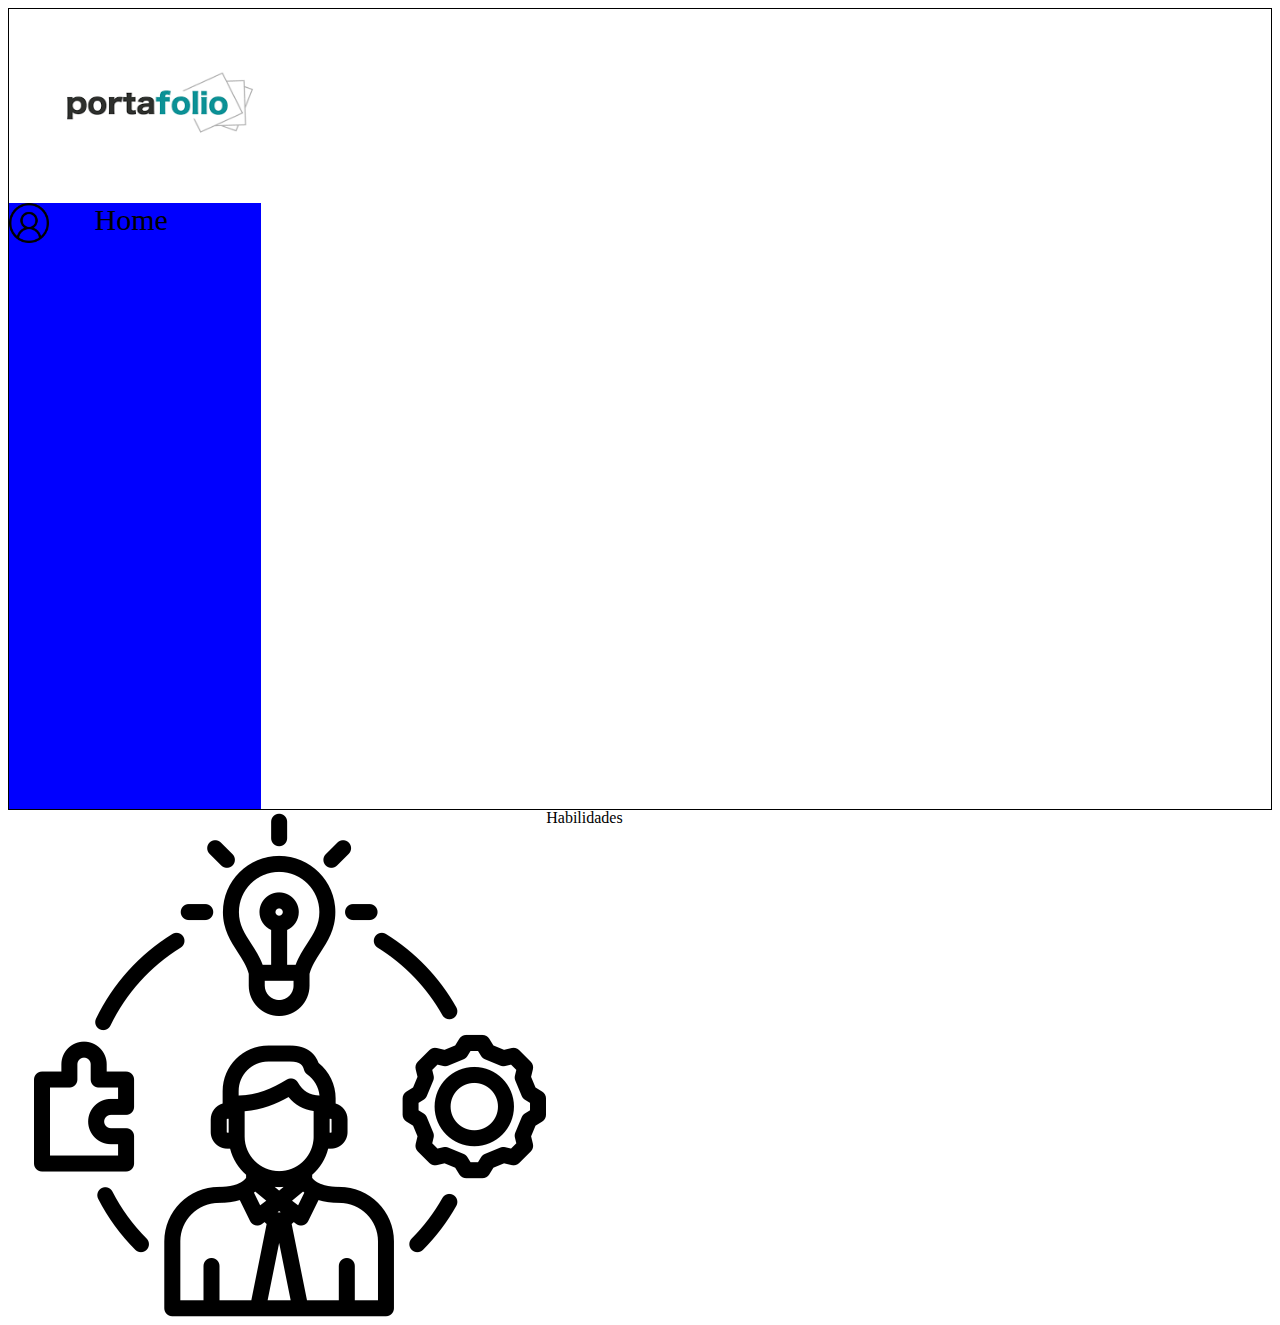
==== index.html @ e5d08dba "realizando stilos al index principal" ====
<!DOCTYPE html>
<html lang="en">
<head>
    <meta charset="UTF-8">
    <meta name="viewport" content="width=device-width, initial-scale=1.0">
    <title>portafolio</title>
    <link rel="stylesheet" href="stile.css/style.css">
</head>
<body>

<div class="container">
     <div class="container1">
        <div ><img id="fotop" src="img/portafolio.png" alt=""></div>

       <div class="containerimg">    
          <div class="align">
            <div><img id="sobremi" src="img/usuario.png" alt=""></div>
            <div class="home">Home</div>
           </div>
       </div>  
             
        <div class="align">
          <div><img id="habilidades" src="img/habilidades.png" alt=""></div>
          <div class="habilidades">Habilidades</div>
         </div>
     </div>  











     </div>

       <div class="container2">



      </div>








</div>










</body>
</html>
---- stile.css/style.css ----
.container{
display: grid;
grid-template-columns: 20% 80%;
border: solid 1px black;
}

.container1{
background-color: rgb(255, 255, 255);
height: 800px;
width: 100%;



}

.container2{
width: 100%;
background-color: chocolate;


}

#fotop{
width: 200px;
margin-left: 50px;
height: 190px;

}

#home{
margin-top: 400px;

font-size: 20px;

}

#sobremi{
height:40px ;
width:40px ;

}

.conusu{
display: grid;   
grid-template-columns: 100%;
width:100%;
height:300px ;
background-color: rgb(0, 255, 68);
}

.align {
display: flex;
margin-left: 10%;
}

.home {
    font-size: 30px;
    margin-left: 2000%;
    margin-top: 4%;
}
.containerimg{
background-color: blue;
display: grid;
grid-template-columns: 1%;
height: 606px;


}
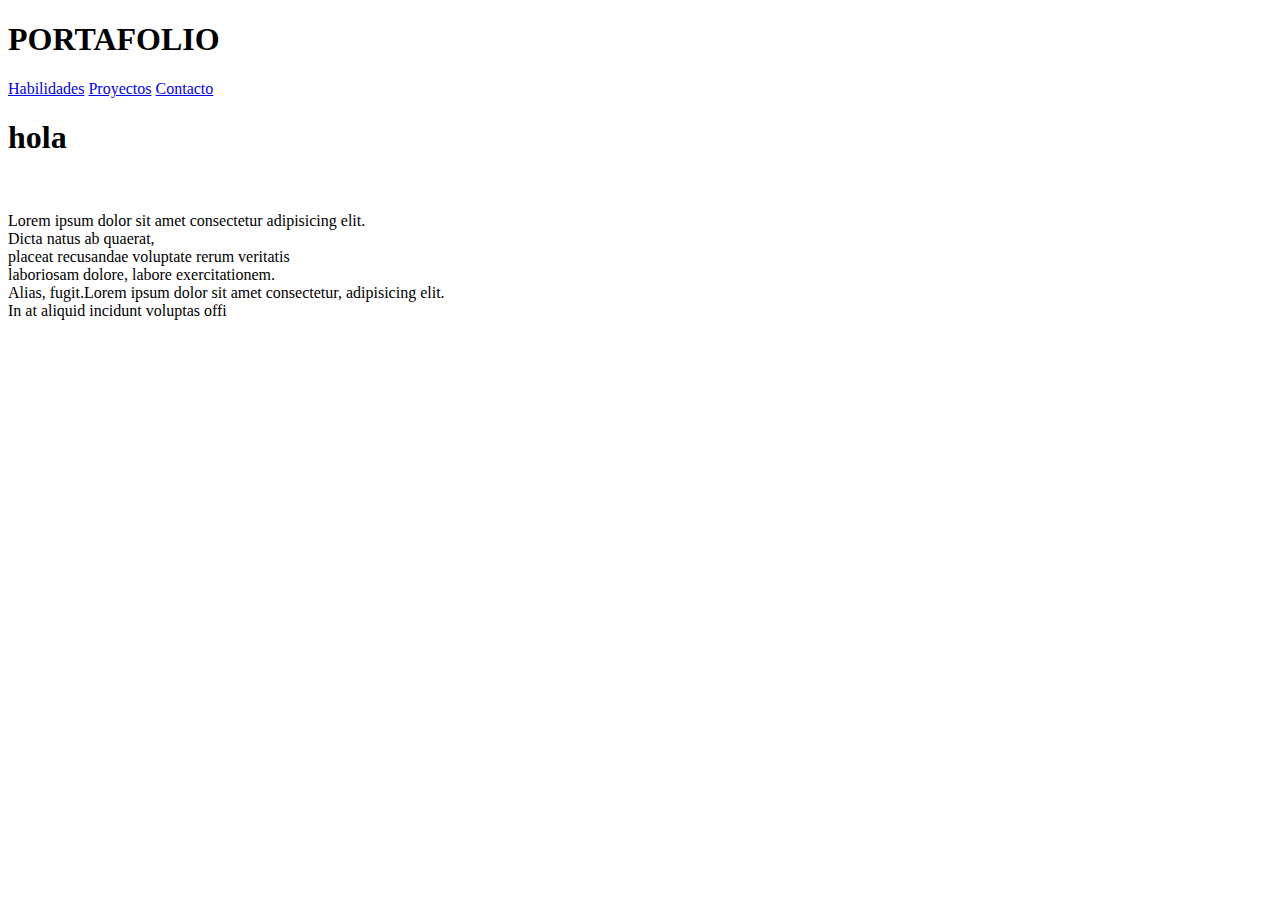
==== commit 3a188fc0: "realice funciones para html" ====
--- a/index.html
+++ b/index.html
@@ -1,65 +1,35 @@
 <!DOCTYPE html>
 <html lang="en">
+
 <head>
-    <meta charset="UTF-8">
-    <meta name="viewport" content="width=device-width, initial-scale=1.0">
-    <title>portafolio</title>
-    <link rel="stylesheet" href="stile.css/style.css">
+  <meta charset="UTF-8">
+  <meta name="viewport" content="width=device-width, initial-scale=1.0">
+  <title>portafolio</title>
+  <link rel="stylesheet" href="./portafolio/css/style.css">
 </head>
+
 <body>
+  <div class="container">
+    <div class="container1">
+      <h1 id="portafoliotex">PORTAFOLIO</h1>
 
-<div class="container">
-     <div class="container1">
-        <div ><img id="fotop" src="img/portafolio.png" alt=""></div>
-
-       <div class="containerimg">    
-          <div class="align">
-            <div><img id="sobremi" src="img/usuario.png" alt=""></div>
-            <div class="home">Home</div>
-           </div>
-       </div>  
-             
-        <div class="align">
-          <div><img id="habilidades" src="img/habilidades.png" alt=""></div>
-          <div class="habilidades">Habilidades</div>
-         </div>
-     </div>  
-
-
-
-
-
-
-
-
-
-
-
-     </div>
-
-       <div class="container2">
-
-
-
+      <div class="container2">
+        <a id="stilo" href="habilidades.html">Habilidades</a>
+        <a id="stilo" href="proyectos.html">Proyectos</a>
+        <a id="stilo" href="contacto.html">Contacto</a>
       </div>
-
-
-
-
-
-
-
-
-</div>
-
-
-
-
-
-
+    </div>
+  </div>
+<h1>hola</h1>
+  <div class="div1">
+   <img id="foto" src="portafolio/img/showmas.jpg" alt="">
+    <p id="texto"> Lorem ipsum dolor sit amet consectetur adipisicing elit. <br> Dicta natus ab quaerat,  <br> placeat recusandae voluptate rerum veritatis <br> laboriosam dolore, labore exercitationem. <br> Alias, fugit.Lorem ipsum dolor sit amet consectetur, adipisicing elit. <br>  In at aliquid incidunt voluptas offi</p>
+   
+  </div>
 
 
 
 
 </body>
+
 </html>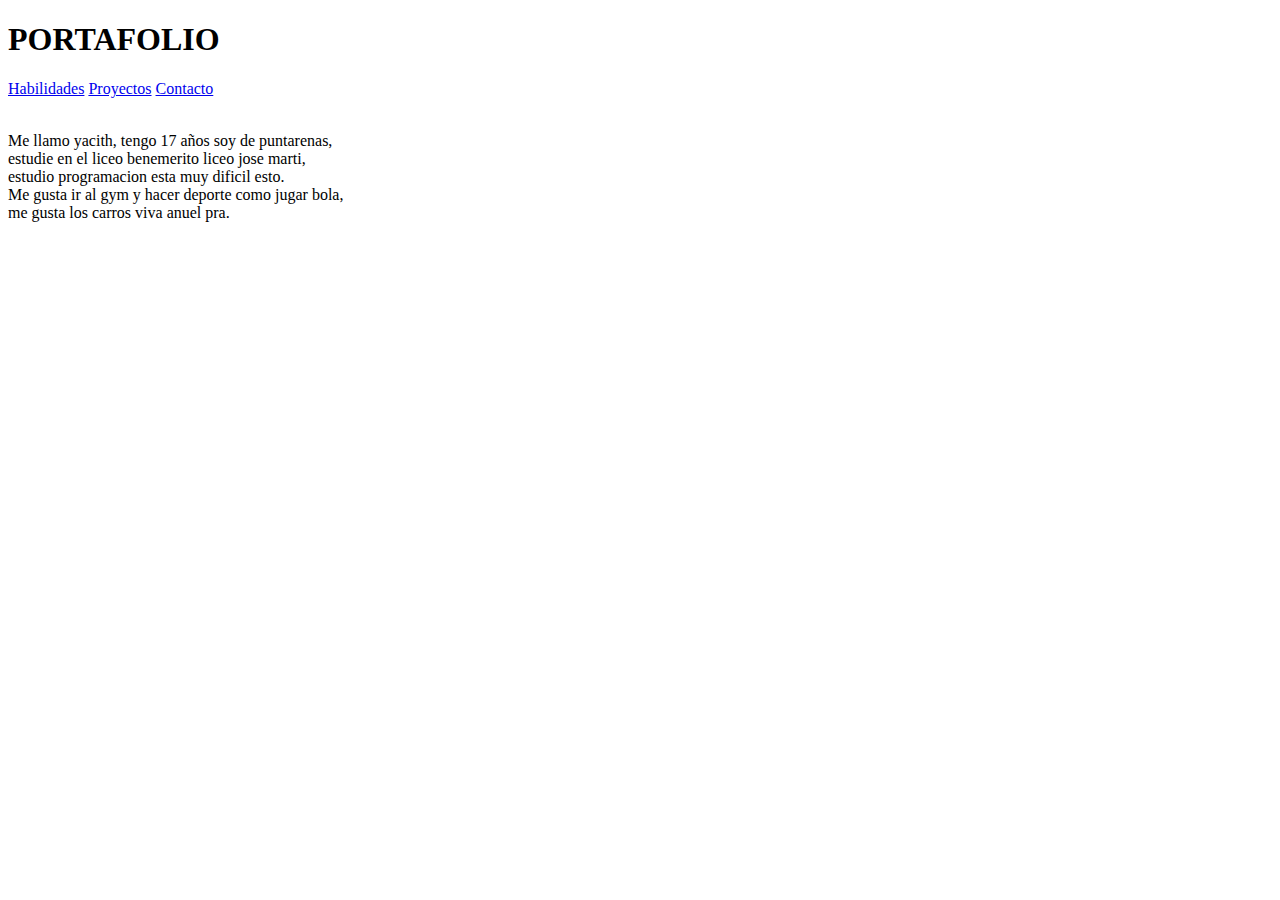
==== commit 3fe4cea3: "poniendo stilos al index proyecto y estilos alas paginas" ====
--- a/index.html
+++ b/index.html
@@ -5,7 +5,7 @@
   <meta charset="UTF-8">
   <meta name="viewport" content="width=device-width, initial-scale=1.0">
   <title>portafolio</title>
-  <link rel="stylesheet" href="./portafolio/css/style.css">
+  <link rel="stylesheet" href="/portafolio/css/style.css">
 </head>
 
 <body>
@@ -20,10 +20,9 @@
       </div>
     </div>
   </div>
-<h1>hola</h1>
   <div class="div1">
-   <img id="foto" src="portafolio/img/showmas.jpg" alt="">
-    <p id="texto"> Lorem ipsum dolor sit amet consectetur adipisicing elit. <br> Dicta natus ab quaerat,  <br> placeat recusandae voluptate rerum veritatis <br> laboriosam dolore, labore exercitationem. <br> Alias, fugit.Lorem ipsum dolor sit amet consectetur, adipisicing elit. <br>  In at aliquid incidunt voluptas offi</p>
+   <img id="foto" src="/portafolio/img/showmas.jpg" alt="">
+    <p id="texto"> Me llamo yacith, tengo 17 años soy de puntarenas, <br> estudie en el liceo benemerito liceo jose marti, <br> estudio programacion esta muy dificil esto. <br> Me gusta ir al gym y hacer deporte como jugar bola, <br> me gusta los carros viva anuel pra. <br> </p>
    
   </div>
 
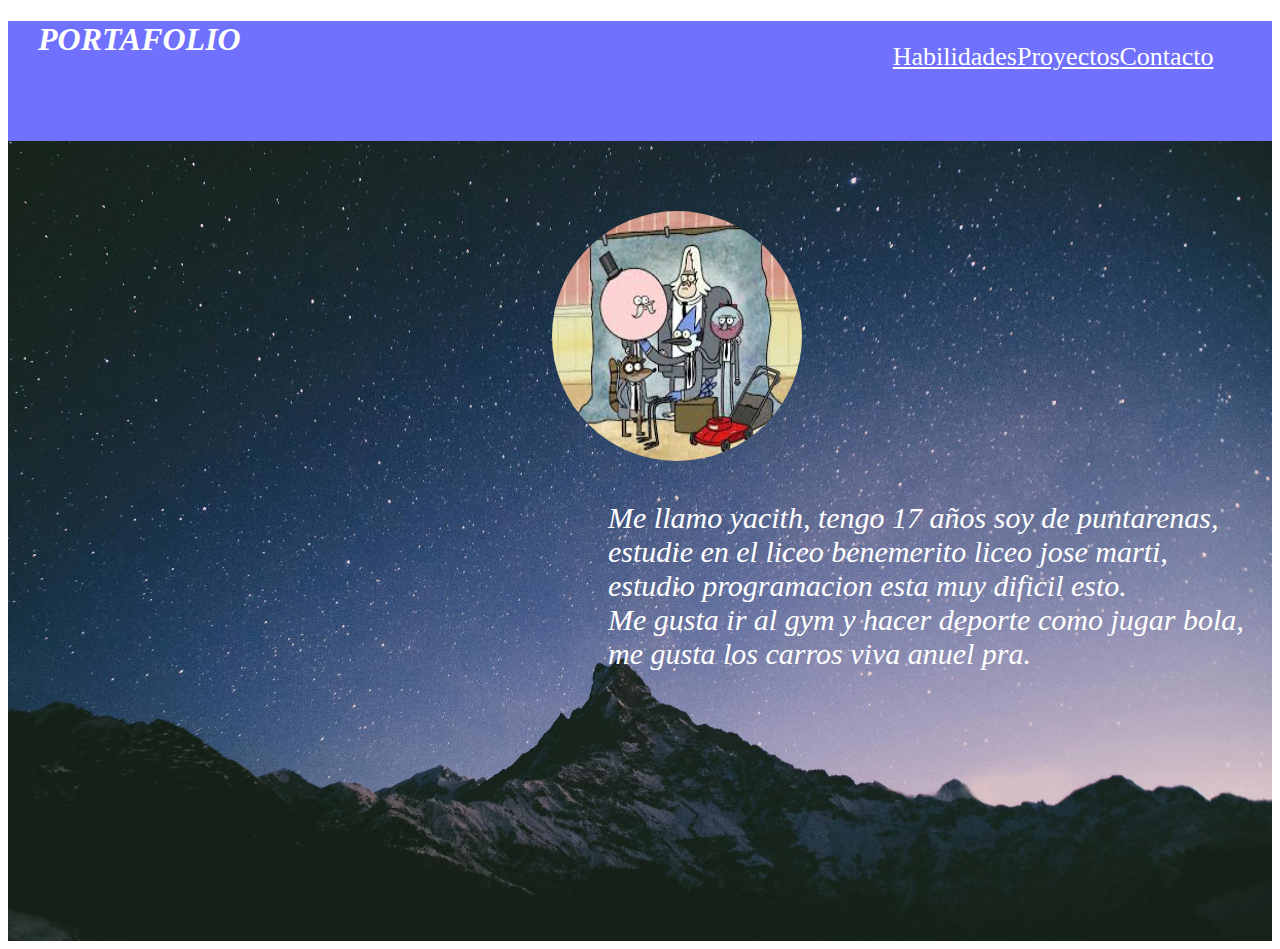
==== commit 3972fa72: "terminando los estilos de mi pagina" ====
--- a/index.html
+++ b/index.html
@@ -5,7 +5,7 @@
   <meta charset="UTF-8">
   <meta name="viewport" content="width=device-width, initial-scale=1.0">
   <title>portafolio</title>
-  <link rel="stylesheet" href="/portafolio/css/style.css">
+  <link rel="stylesheet" href="/css/style.css">
 </head>
 
 <body>
@@ -21,7 +21,7 @@
     </div>
   </div>
   <div class="div1">
-   <img id="foto" src="/portafolio/img/showmas.jpg" alt="">
+   <img id="foto" src="/img/showmas.jpg" alt="">
     <p id="texto"> Me llamo yacith, tengo 17 años soy de puntarenas, <br> estudie en el liceo benemerito liceo jose marti, <br> estudio programacion esta muy dificil esto. <br> Me gusta ir al gym y hacer deporte como jugar bola, <br> me gusta los carros viva anuel pra. <br> </p>
    
   </div>
--- a/css/style.css
+++ b/css/style.css
@@ -0,0 +1,71 @@
+#container{
+display: grid;
+grid-template-columns: 30% 70%;
+border: solid 2px rgb(0, 0, 0);
+}
+
+.container1{
+width: 100%;
+height: 120px;
+background-color: rgb(113, 113, 255);
+
+}
+
+.container2{
+display:flex;
+justify-content: center;
+justify-content: space-between;
+width: 25%;
+margin-left: 70%;
+margin-top: -3%;
+font-size: 26px;
+}
+
+.div1{
+display: grid;
+grid-template-columns: 100%;
+background-image: url("/img/montañaelite.jpeg");
+background-size: cover;
+height: 800px;
+
+}
+
+
+#foto{
+margin-left: 43%;
+margin-top: 70px;
+height: 250px;
+width: 250px;
+border-radius: 500px;
+
+}
+
+#texto{
+margin-left: 600px;
+margin-top: -200px;
+font-size: 30px;
+color: rgb(255, 255, 255);
+font-style: oblique;
+}
+
+#portafoliotex{
+    margin-left:30px;
+    font-style: oblique;
+    color:white ;
+
+}
+
+
+#stilo{
+color: rgb(255, 255, 255);
+
+
+}
+
+
+
+
+
+
+
+
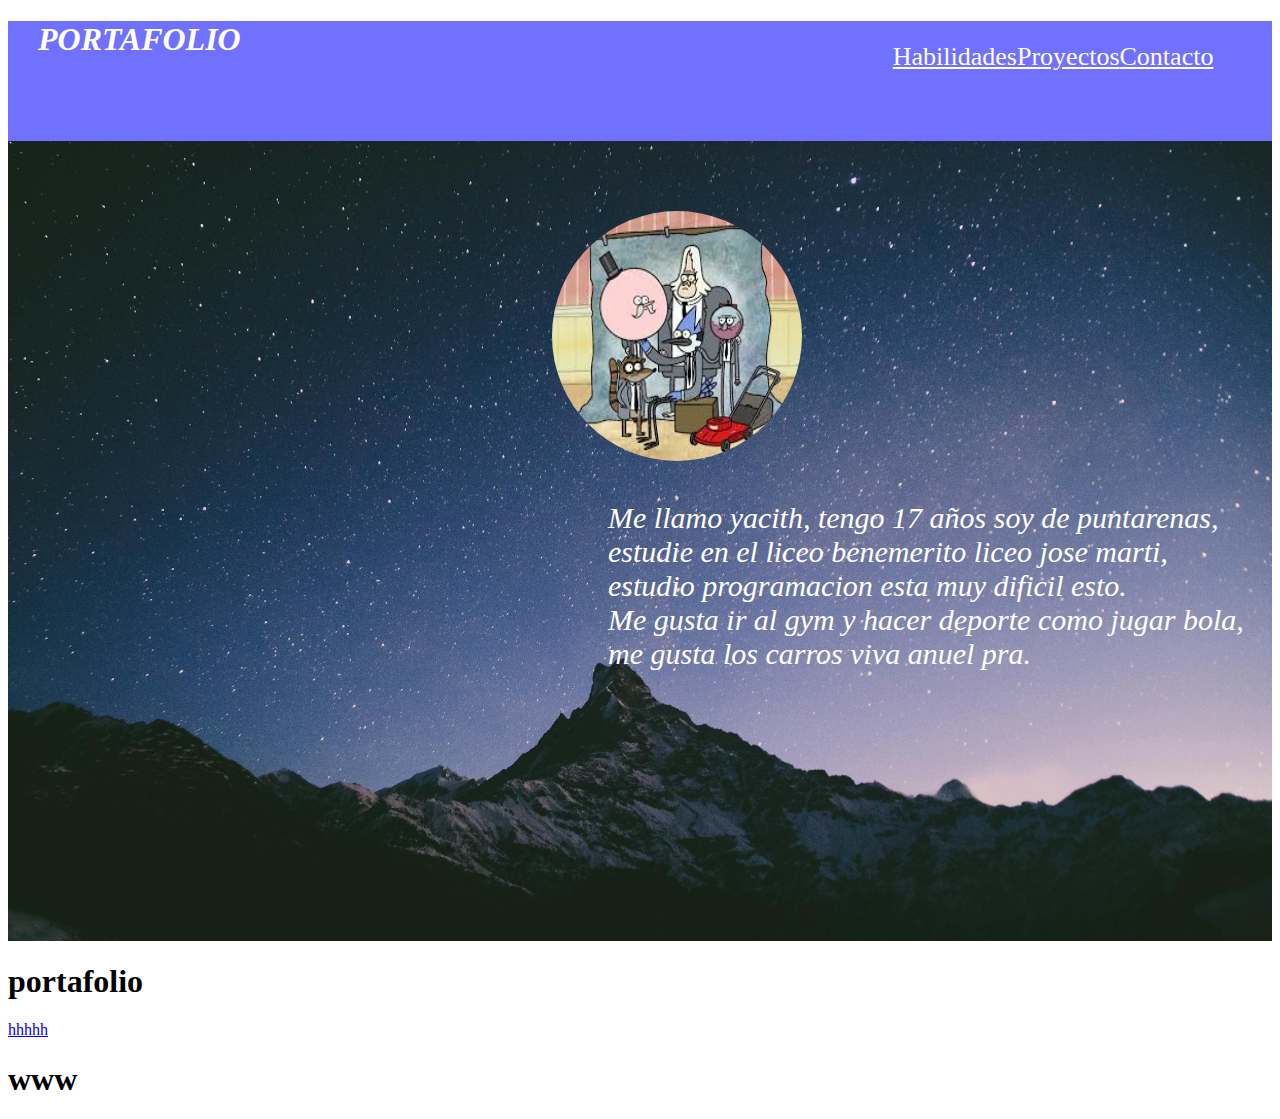
==== commit d6eb879f: "Merge branch 'main' into portafoliof" ====
--- a/index.html
+++ b/index.html
@@ -13,6 +13,7 @@
     <div class="container1">
       <h1 id="portafoliotex">PORTAFOLIO</h1>
 
+
       <div class="container2">
         <a id="stilo" href="habilidades.html">Habilidades</a>
         <a id="stilo" href="proyectos.html">Proyectos</a>
@@ -27,6 +28,11 @@
   </div>
 
 
+ <h1 id="titulo">portafolio</h1>
+<a href="../sobremi.html">hhhhh</a>
+<h1>www</h1>
+</nav>
+
 
 
 </body>
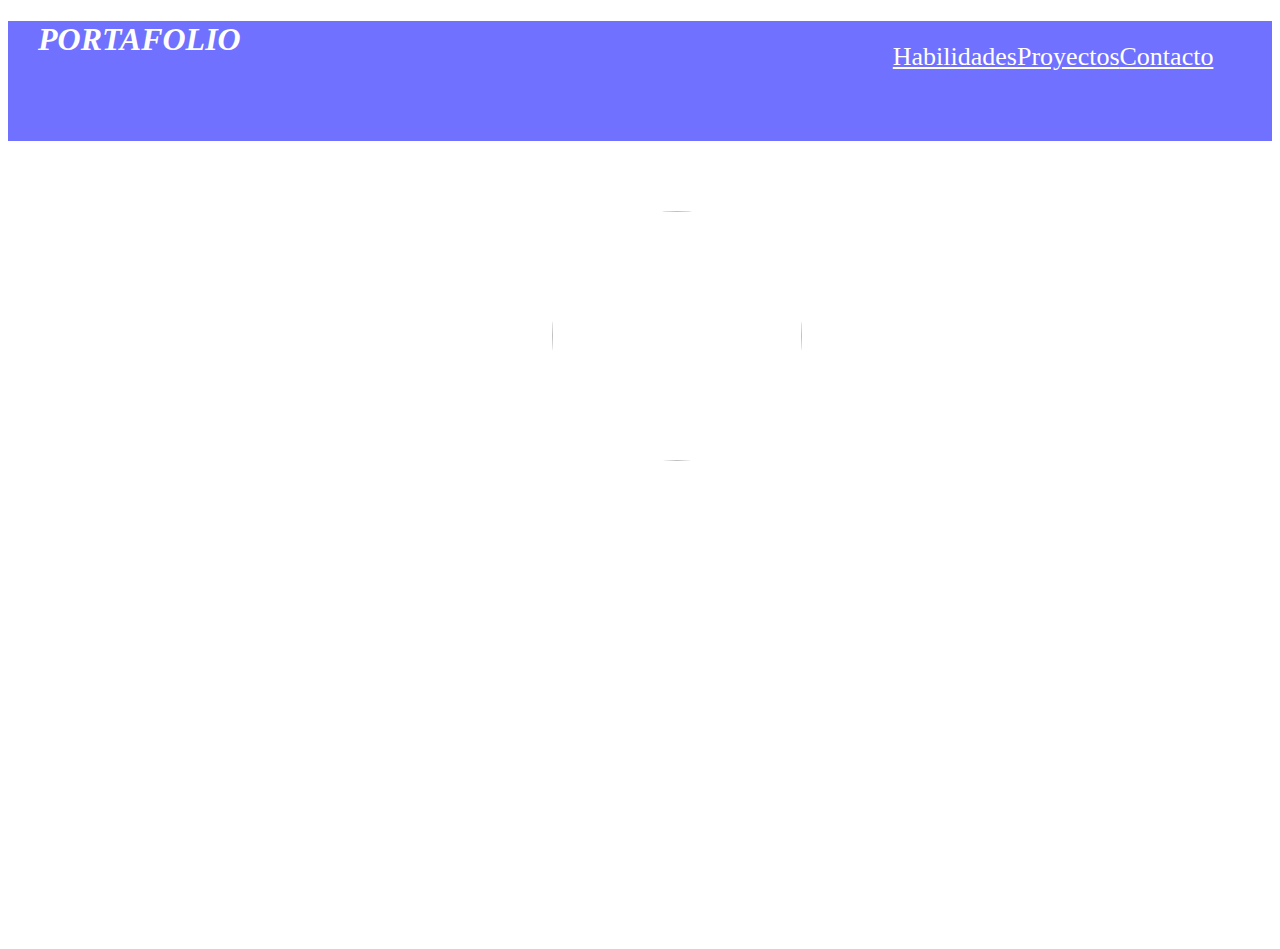
==== commit 5253d3d5: "termime mis estilos mi pagina" ====
--- a/index.html
+++ b/index.html
@@ -5,7 +5,7 @@
   <meta charset="UTF-8">
   <meta name="viewport" content="width=device-width, initial-scale=1.0">
   <title>portafolio</title>
-  <link rel="stylesheet" href="/css/style.css">
+  <link rel="stylesheet" href="css/style.css">
 </head>
 
 <body>
@@ -22,16 +22,10 @@
     </div>
   </div>
   <div class="div1">
-   <img id="foto" src="/img/showmas.jpg" alt="">
+   <img id="foto" src="/portafolio/img/showmas.jpg" alt="">
     <p id="texto"> Me llamo yacith, tengo 17 años soy de puntarenas, <br> estudie en el liceo benemerito liceo jose marti, <br> estudio programacion esta muy dificil esto. <br> Me gusta ir al gym y hacer deporte como jugar bola, <br> me gusta los carros viva anuel pra. <br> </p>
    
   </div>
-
-
- <h1 id="titulo">portafolio</h1>
-<a href="../sobremi.html">hhhhh</a>
-<h1>www</h1>
-</nav>
 
 
 
--- a/css/style.css
+++ b/css/style.css
@@ -24,7 +24,7 @@
 .div1{
 display: grid;
 grid-template-columns: 100%;
-background-image: url("/img/montañaelite.jpeg");
+background-image: url("/portafolio/img/elitearbol.png");
 background-size: cover;
 height: 800px;
 
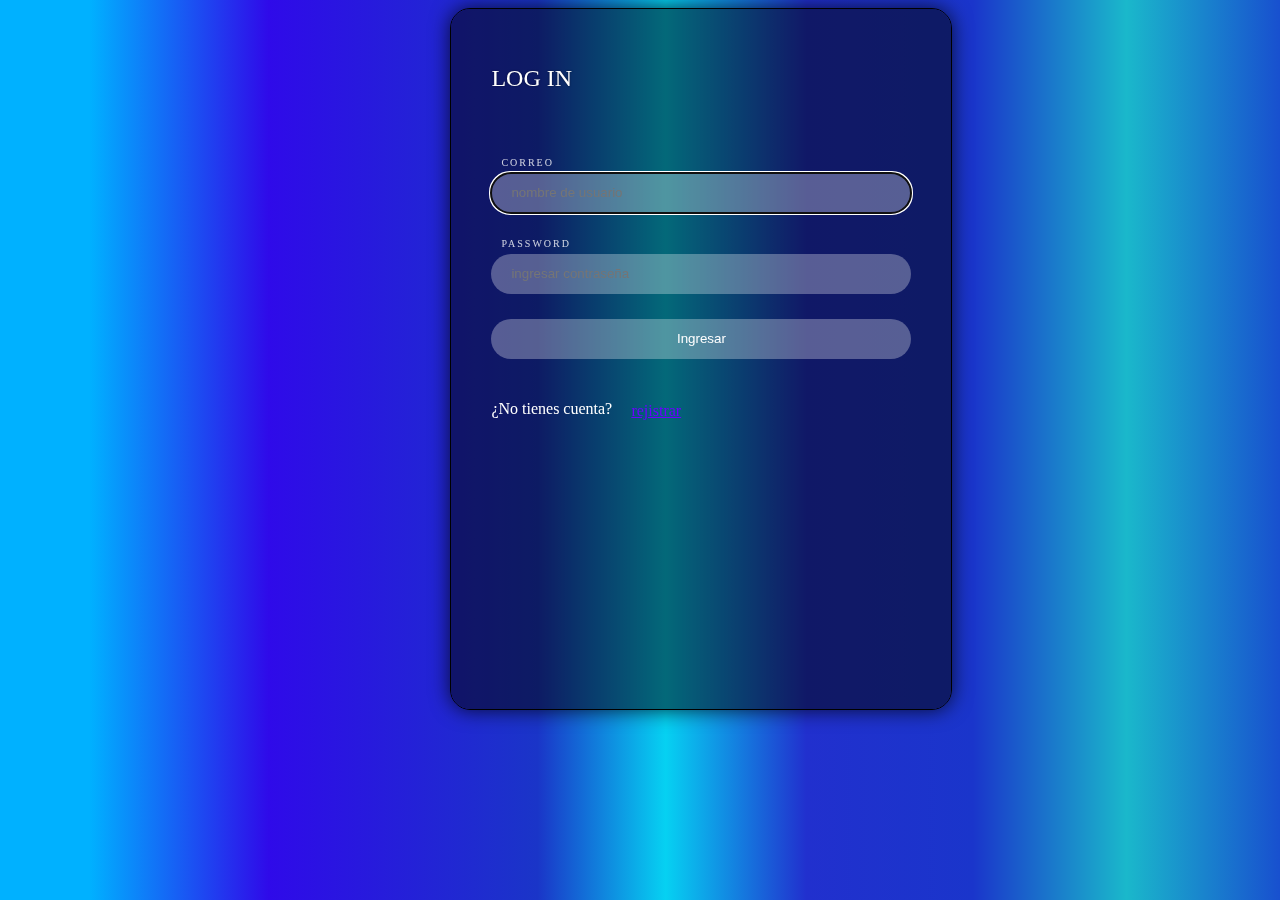
==== commit fdd68efe: "terminando los input" ====
--- a/index.html
+++ b/index.html
@@ -18,17 +18,23 @@
         <a id="stilo" href="habilidades.html">Habilidades</a>
         <a id="stilo" href="proyectos.html">Proyectos</a>
         <a id="stilo" href="contacto.html">Contacto</a>
+        <button id="close">cerrar sección</button>
+
       </div>
     </div>
   </div>
   <div class="div1">
-   <img id="foto" src="/portafolio/img/showmas.jpg" alt="">
-    <p id="texto"> Me llamo yacith, tengo 17 años soy de puntarenas, <br> estudie en el liceo benemerito liceo jose marti, <br> estudio programacion esta muy dificil esto. <br> Me gusta ir al gym y hacer deporte como jugar bola, <br> me gusta los carros viva anuel pra. <br> </p>
-   
+    <img id="foto" src="/portafolio/img/showmas.jpg" alt="">
+    <p id="texto"> Me llamo yacith, tengo 17 años soy de puntarenas, <br> estudie en el liceo benemerito liceo jose
+      marti, <br> estudio programacion esta muy dificil esto. <br> Me gusta ir al gym y hacer deporte como jugar bola,
+      <br> me gusta los carros viva anuel pra. <br> </p>
   </div>
 
+<input type="text" id="input1">
+<button id="enviar">Enviar</button>
 
 
+  <script src="js/index.js"></script>
 </body>
 
 </html>--- a/css/style.css
+++ b/css/style.css
@@ -26,7 +26,7 @@
 grid-template-columns: 100%;
 background-image: url("/portafolio/img/elitearbol.png");
 background-size: cover;
-height: 800px;
+height: 900px;
 
 }
 
@@ -62,6 +62,20 @@
 
 }
 
+#close{
+background-color: transparent;
+margin-top: 4px;
+font-size: 20px;
+color: rgb(0, 0, 0);
+}
+
+#input1{
+font-size: 20px;
+}
+#enviar{
+font-size: 20px;
+
+}
 
 
 
@@ -69,3 +83,36 @@
 
 
 
+
+
+
+
+
+
+
+
+
+
+
+
+
+
+
+
+
+
+
+
+
+
+
+
+
+
+
+
+
+
+
+
+
